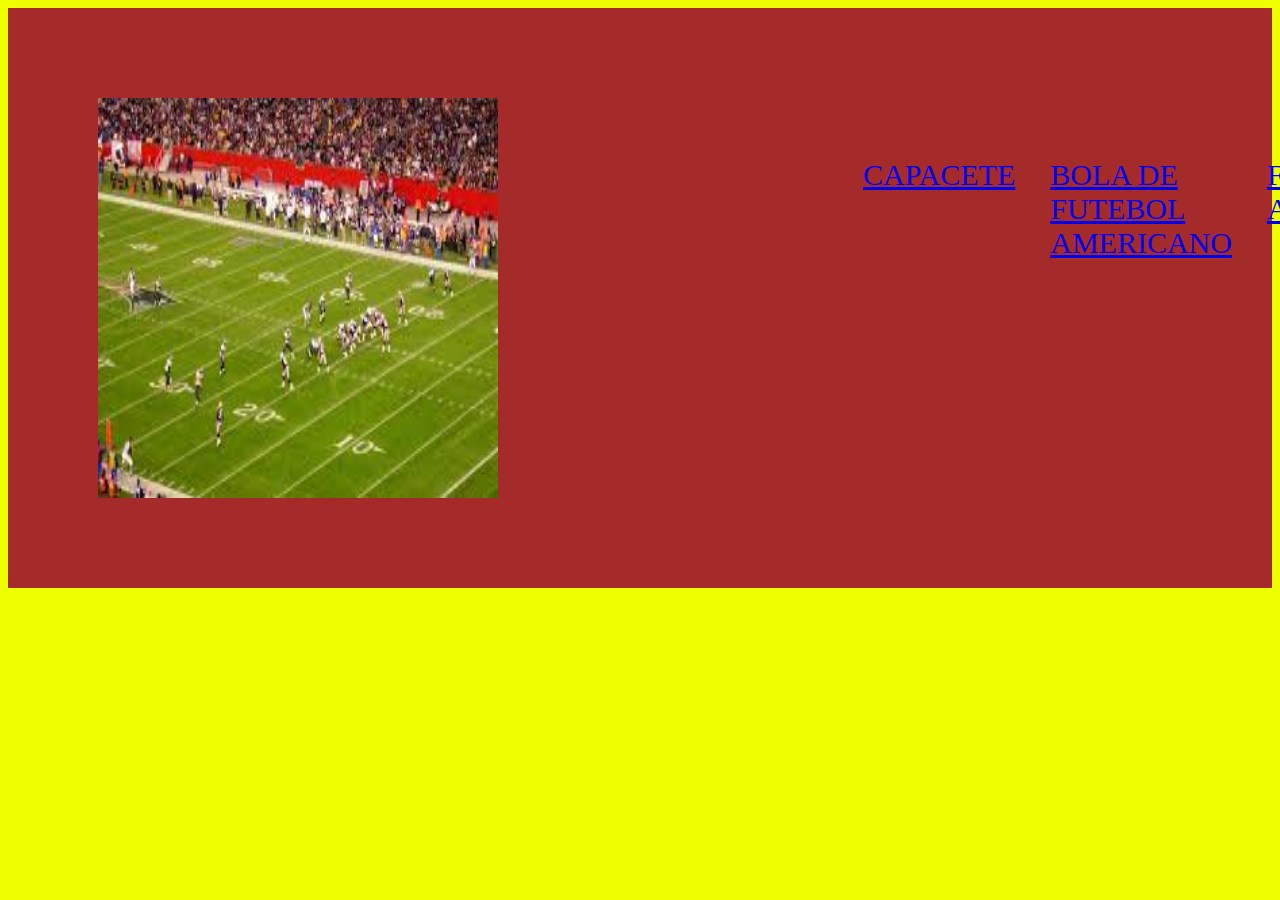
==== bola de futebol americano.html @ 19c46118 ",loll" ====
<!DOCTYPE html>
<html lang="en">
<head>
    <meta charset="UTF-8">
    <meta name="viewport" content="width=device-width, initial-scale=1.0">
    <title>Document</title>
    <link rel="stylesheet" href="style.css">
</head>
<body>
    <header class="cabecalho">
<img class="logoimg" src="download (2).jpeg" alt="">
<ul class="listacabecalho">
    <li class="itemlistacabecalho"><a href="index.html">capacete</a></li>
    <li class="itemlistacabecalho"><a href="bola de futebol americano.html">bola de futebol americano</a></li>
    <li class="itemlistacabecalho"><a href="futebol americano.html">futebol americano</a></li>
</ul>
<img src="bola de futebol americaano.jpeg"



    </header>
    <html
---- style.css ----
body{
    background-color: rgb(238, 255, 0);
}
h1{
    text-align: center;
}
p{
    font-size: medium;
    color: blueviolet;
    text-align: center;
    font-family: Impact, Haettenschweiler, 'Arial Narrow Bold', sans-serif;
}
img{
    width: 400px;
    height: 400px;
    margin: 90px;
}
.cabecalho{
    background-color: brown;
    display: flex;
}
.logoin{
    width: 300px;
    height: 300px;
}
.listacabecalho{
    display: flex;
    margin-left: 200px;
    margin-top: 150px;
}
.itemlistacabecalho{
   list-style: none; 
   text-transform: uppercase;
   color: crimson;
   font-size: 30px;
   padding-left: 35px;
}
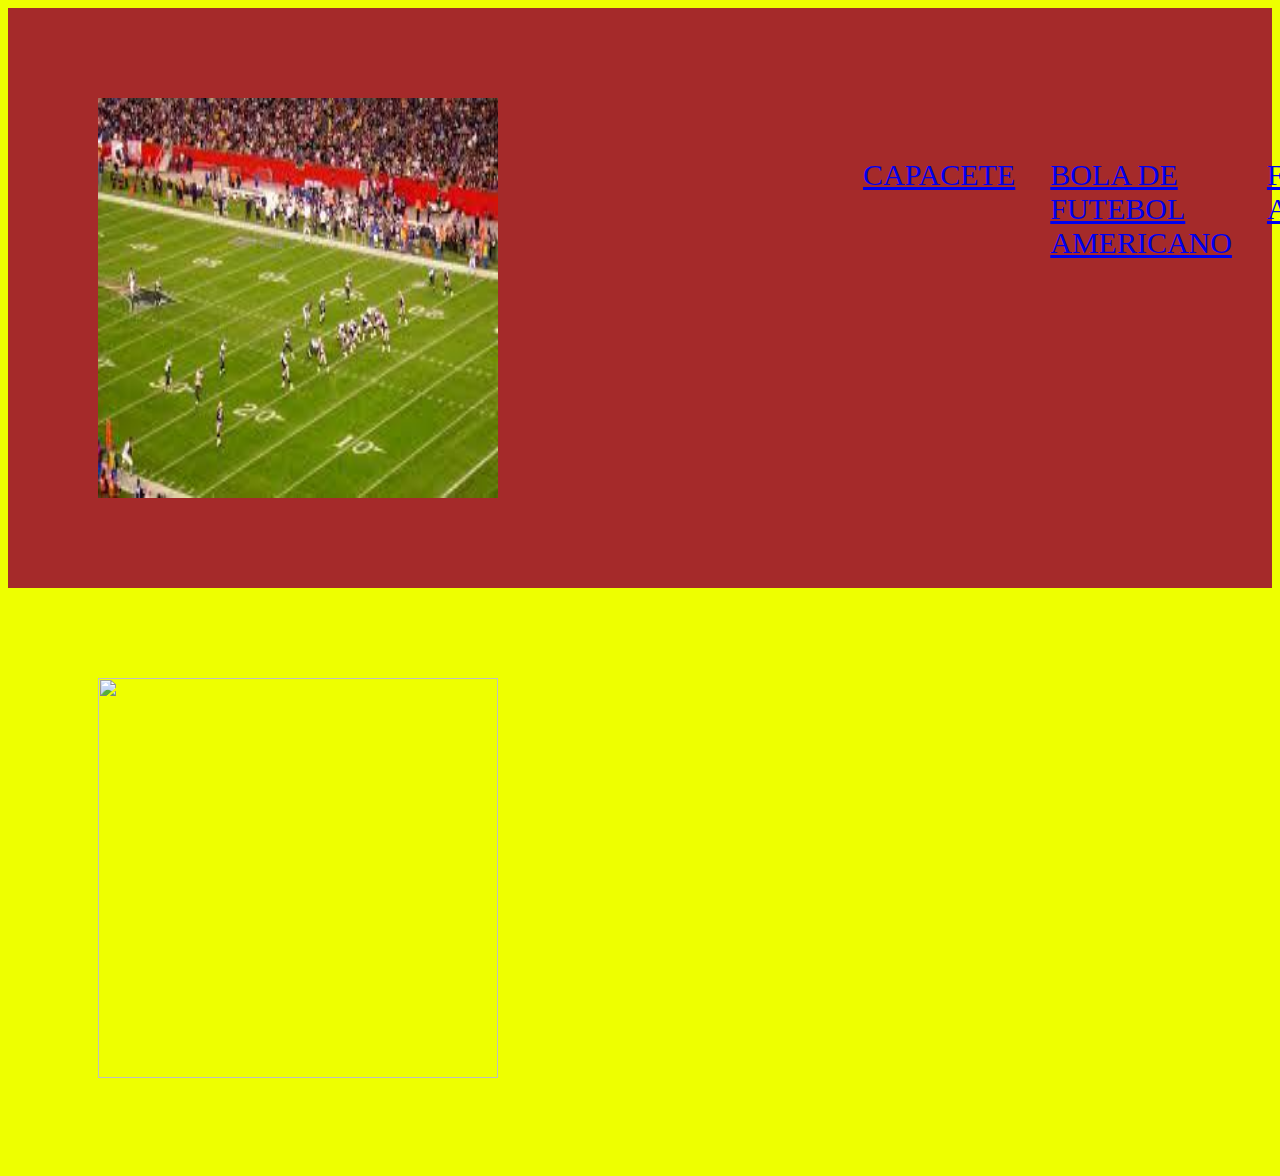
==== commit 432b8151: "g" ====
--- a/bola de futebol americano.html
+++ b/bola de futebol americano.html
@@ -14,7 +14,8 @@
     <li class="itemlistacabecalho"><a href="bola de futebol americano.html">bola de futebol americano</a></li>
     <li class="itemlistacabecalho"><a href="futebol americano.html">futebol americano</a></li>
 </ul>
-<img src="bola de futebol americaano.jpeg"
+</header>
+<img src="bola de futebol americano.jpeg"
 
 
 
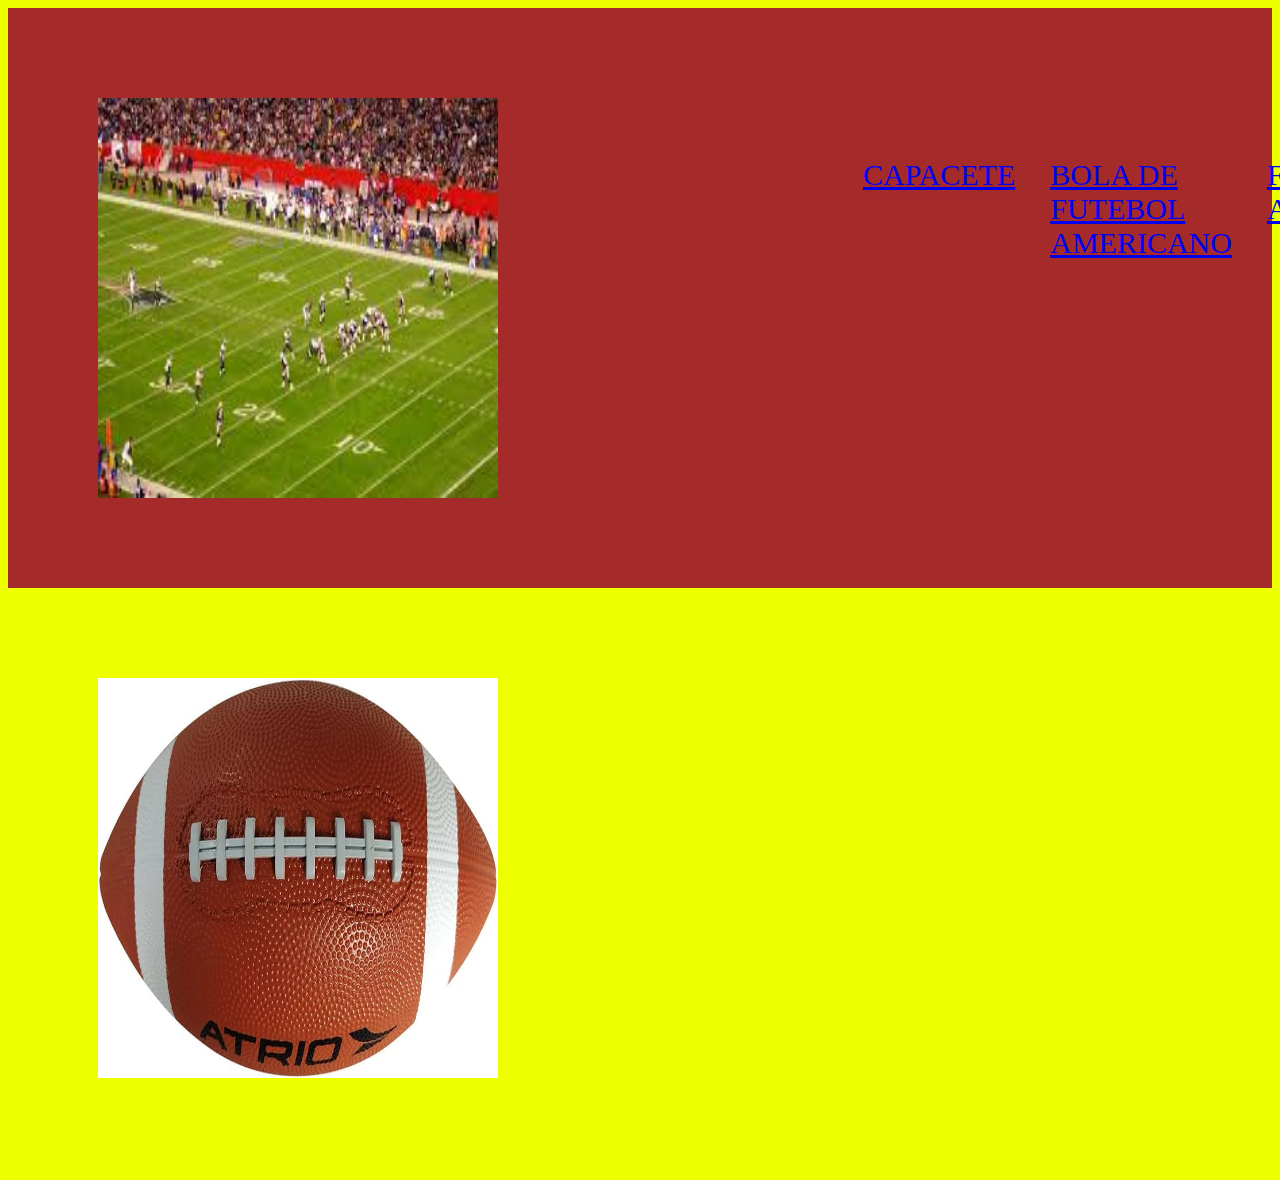
==== commit fd6cd0a5: "efef" ====
--- a/bola de futebol americano.html
+++ b/bola de futebol americano.html
@@ -15,9 +15,9 @@
     <li class="itemlistacabecalho"><a href="futebol americano.html">futebol americano</a></li>
 </ul>
 </header>
-<img src="bola de futebol americano.jpeg"
+<img src="bola de futebol americano.jpg"
 
 
 
-    </header>
-    <html+</body>
+    </html>